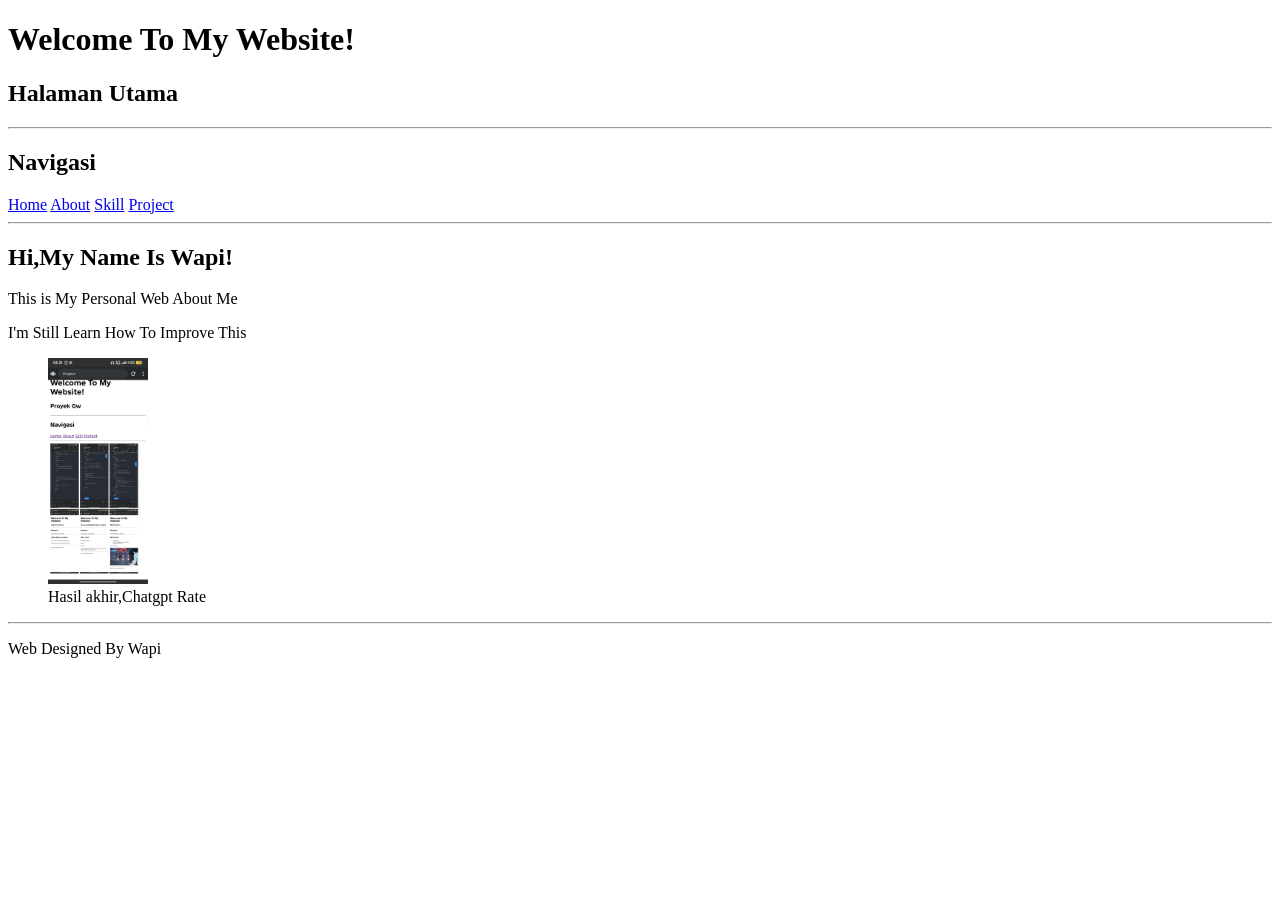
==== index.html @ d7ddba5c "First up" ====
<!DOCTYPE html>
<html lang="id">
<head>
  <meta charset="UTF-8">
  <meta name="viewport" content="width=device-width, initial-scale=1.0">
  <title>Home</title>
</head>
<body>

  <header>
    <h1>Welcome To My Website! </h1>
    <h2>Halaman Utama</h2>
  </header>

  <hr>
<main>
  <h2>Navigasi</h2>
</main>
  
  <nav>
    <a href="index.html"=>Home</a>  
    <a href="about.html"=>About</a>
    <a href="skill.html"=>Skill</a>
    <a href="proyek.html"=>Project</a>
    
  </nav>

  <hr>

  <main>
    <h2>Hi,My Name Is Wapi!</h2>
    <p>This is My Personal Web About Me</p>
    <p>I'm Still Learn How To Improve This</p>
    <figure>
      <img src="7.jpg" alt="7error" width="100">
      <figcaption>Hasil akhir,Chatgpt Rate</figcaption>
    </>
  </main>
  <hr>

<footer>
  <p>Web Designed By Wapi</p>
</footer>
  
</body>
</html>
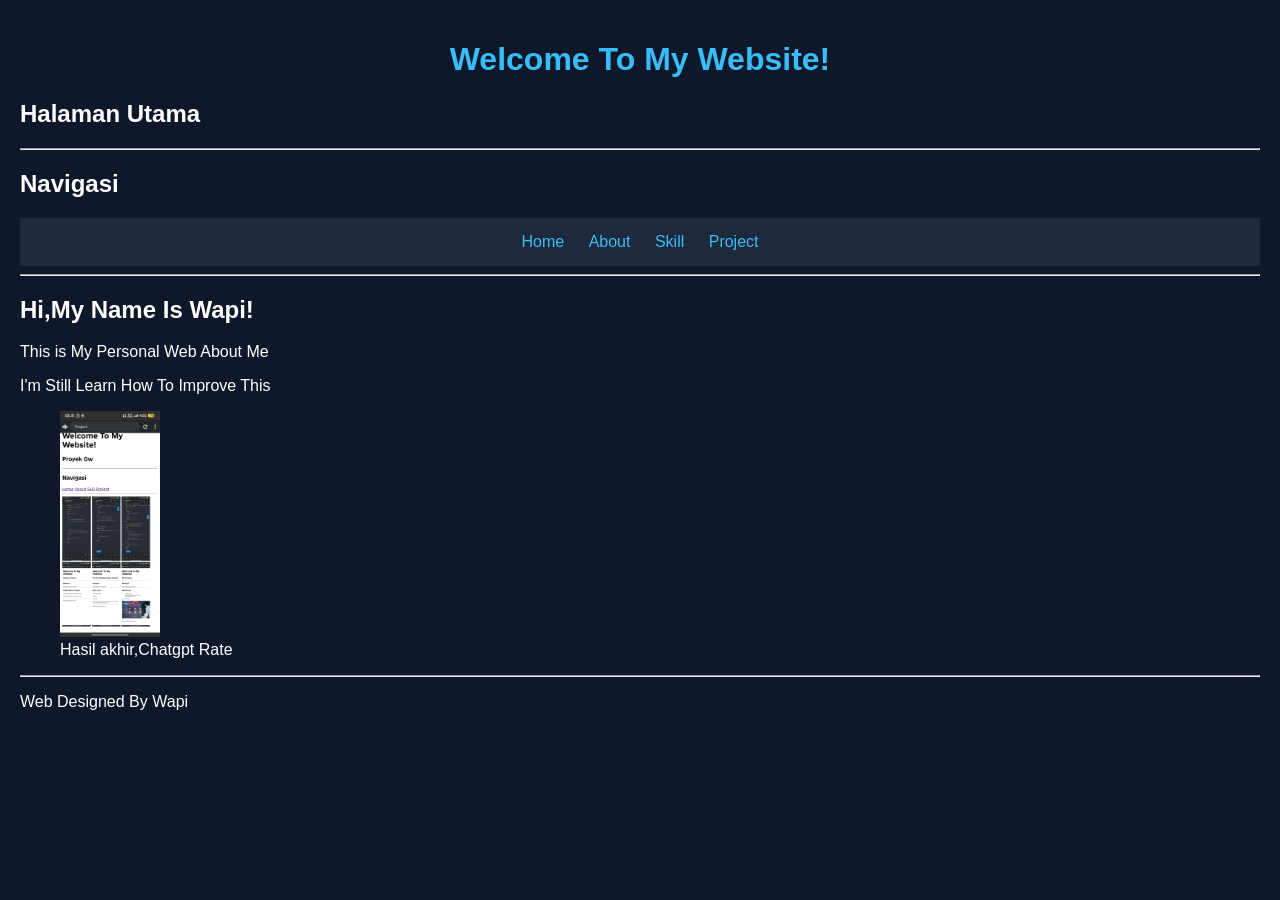
==== commit 0bbae1d0: "Add files via upload" ====
--- a/index.html
+++ b/index.html
@@ -4,6 +4,7 @@
   <meta charset="UTF-8">
   <meta name="viewport" content="width=device-width, initial-scale=1.0">
   <title>Home</title>
+  <link rel="stylesheet" href="style.css">
 </head>
 <body>
 
--- a/style.css
+++ b/style.css
@@ -0,0 +1,41 @@
+/* Pengaturan seluruh halaman */
+body {
+    background-color: #0f172a;
+    color: white;
+    font-family: Arial, sans-serif;
+    margin: 0;
+    padding: 20px;
+}
+
+/* Judul */
+h1 {
+    color: #38bdf8;
+    text-align: center;
+}
+
+/* Navigasi */
+nav {
+    text-align: center;
+    padding: 15px;
+    background-color: #1e293b;
+}
+
+/* Link */
+a {
+    color: #38bdf8;
+    text-decoration: none;
+    margin: 10px;
+}
+
+/* Efek saat link disentuh */
+a:hover {
+    color: white;
+}
+
+/* Bagian konten */
+section {
+    background-color: #1e293b;
+    padding: 20px;
+    margin: 20px 0;
+    border-radius: 10px;
+}
